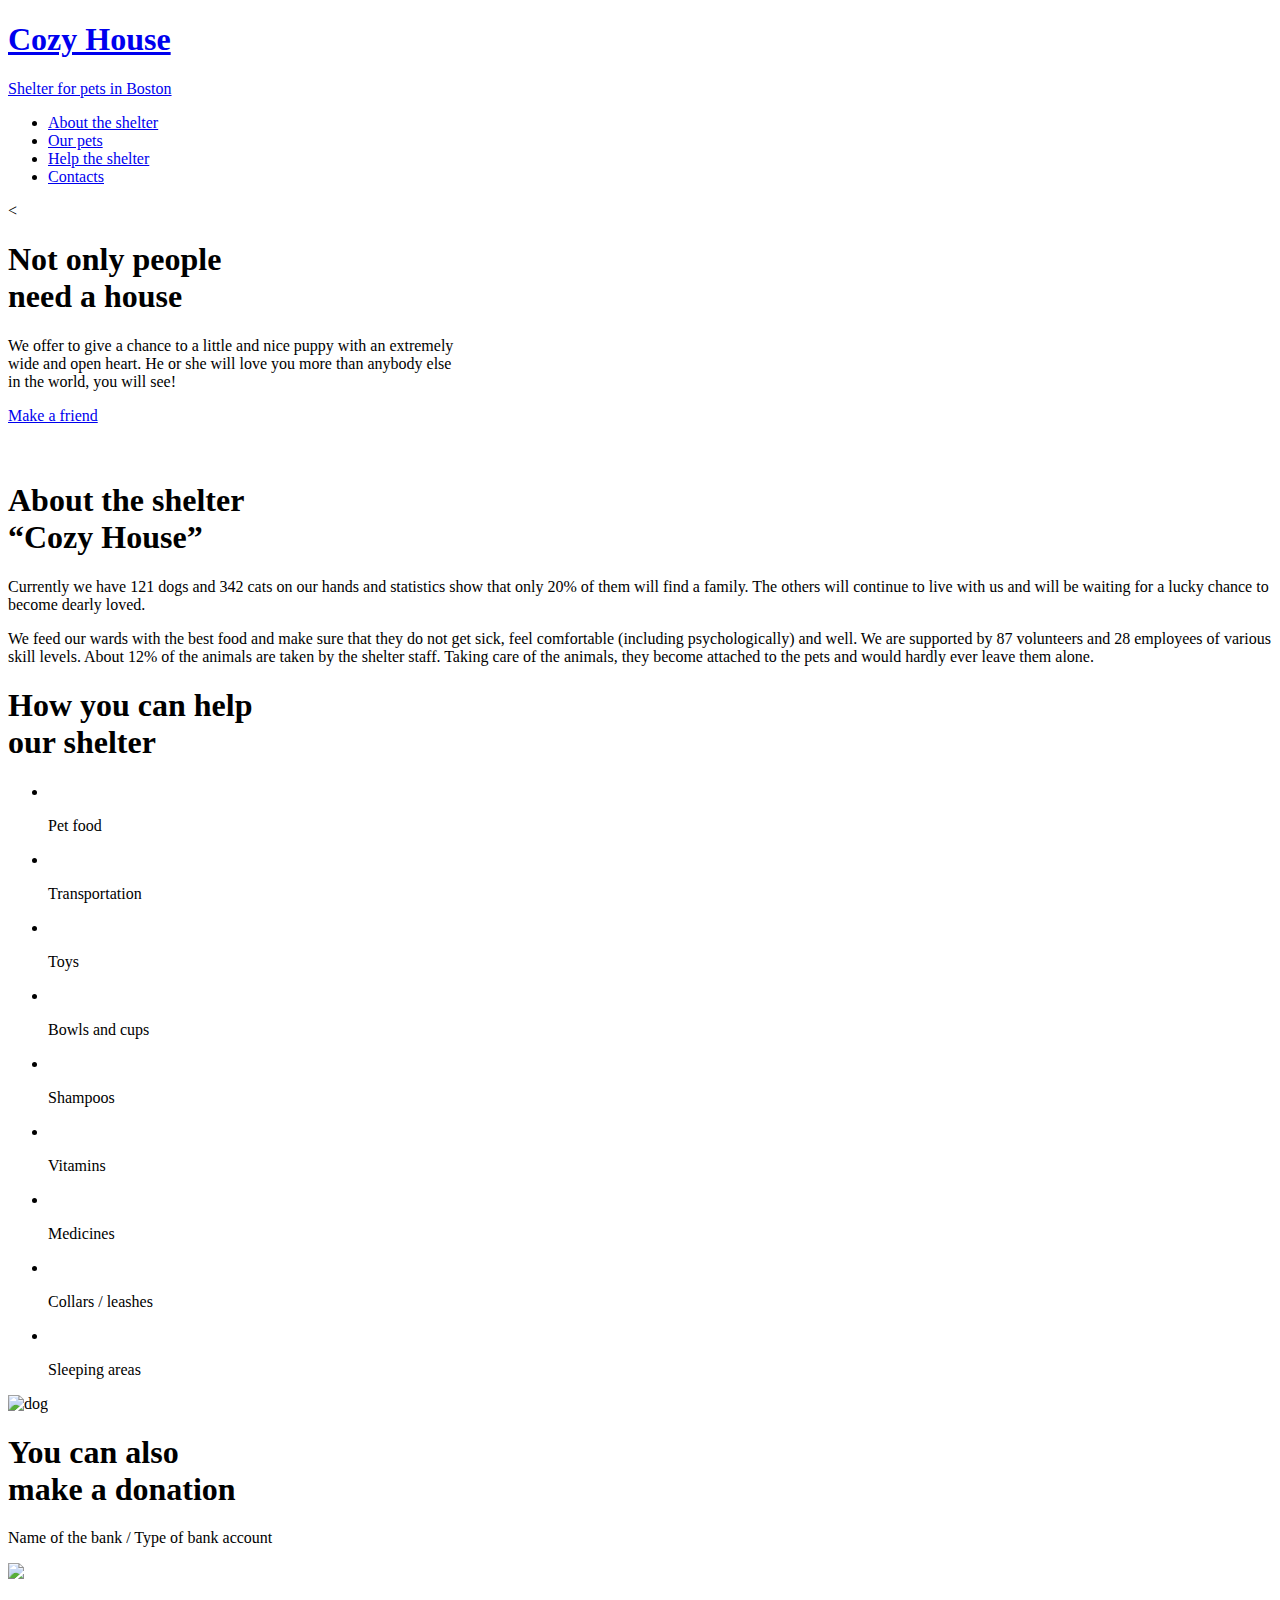
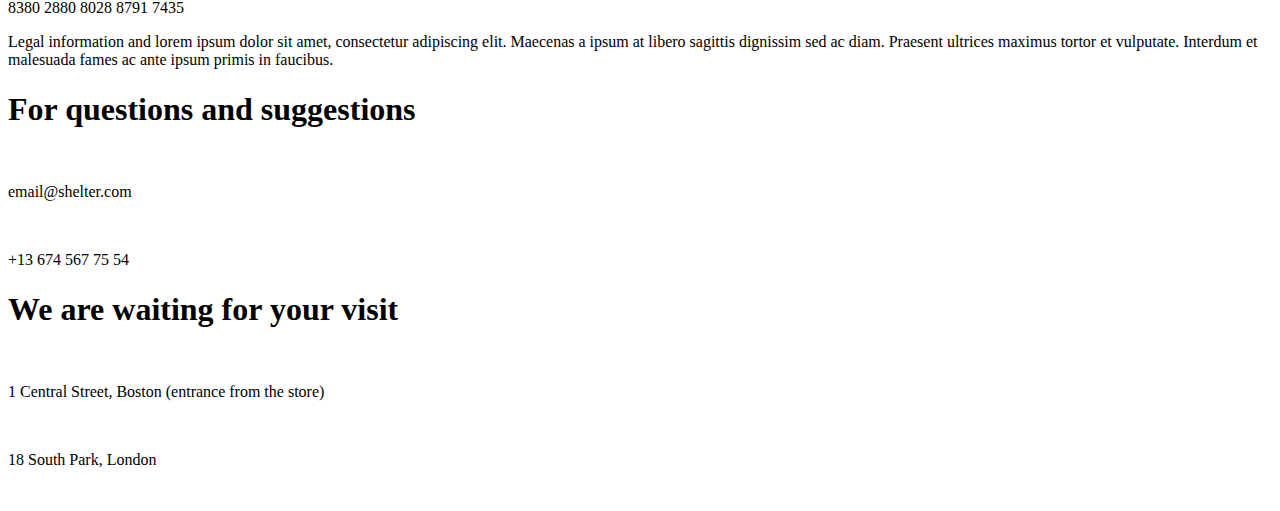
==== index.html @ 7be0b9b6 "Update index.html" ====
<!DOCTYPE html>
<html lang="en">

<head>
    <meta charset="UTF-8">
    <meta name="viewport" content="width=device-width, initial-scale=1.0">
    <title>Cozy House</title>
    <link rel="stylesheet" href="css/normalize.css">
    <link rel="stylesheet" href="css/style.css">
</head>

<body>
    <div class="wrapper">
        <section class="hero">
            <div class="container">
                <div class="hero__content">
                    <header class="header">
                        <a href="#" class="logo">
                            <h1 class="logo__item">Cozy House</h1>
                            <p class="logo__text">Shelter for pets in Boston</p>
                        </a>
                        <div class="header__nav">
                            <ul class="header__list">
                                <li class="header__option"><a href="#" class="header__link link">About the shelter</a>
                                </li>
                                <li class="header__option"><a href="#" class="header__link">Our pets</a></li>
                                <li class="header__option"><a href="#" class="header__link">Help the shelter</a></li>
                                <li class="header__option"><a href="#" class="header__link">Contacts</a></li>
                            </ul>
                        </div>
                        < </header>
                            <div class="hero__info">
                                <div class="hero__desc">
                                    <h1 class="title">Not only people <br>need a house</h1>
                                    <p class="desc__text">We offer to give a chance to a little and nice puppy with an
                                        extremely
                                        <br>
                                        wide and open heart. He or she will love you more than anybody else <br>in the
                                        world,
                                        you
                                        will
                                        see!
                                    </p>
                                    <div class="hero__btn">
                                        <a href="#" class="button">Make a friend</a>
                                    </div>
                                </div>
                                <div class="hero__img-wrap">
                                    <img src="img/start-screen-puppy.png" alt="" class="hero__img">
                                </div>
                            </div>

        </section>
        <section class="about">
            <div class="container">
                <div class="about__content">
                    <div class="about__img-wrap">
                        <img src="img/about-pets.png" alt="" class="about__img">
                    </div>
                    <div class="about__desc">
                        <h1 class="suptitle about__suptitle">About the shelter <br> “Cozy House”</h1>
                        <div class="about__info">
                            <p class="info__text">
                                Currently we have 121 dogs and 342 cats on our hands and statistics show that
                                only 20% of them will find a family. The others will continue to live with us
                                and will be waiting for a lucky chance to become dearly loved.
                            </p>
                            <p class="info__second-text">
                                We feed our wards with the best food and make sure that they do not get sick,
                                feel comfortable (including psychologically) and well. We are supported by 87
                                volunteers and 28 employees of various skill levels. About 12% of the animals
                                are taken by the shelter staff. Taking care of the animals, they become attached
                                to the pets and would hardly ever leave them alone.
                            </p>
                        </div>
                    </div>
                </div>
            </div>
        </section>
      <section class="help">
            <div class="container">
                <div class="help__content">
                    <h1 class="suptitle help__suptitle">How you can help <br> our shelter</h1>
                    <div class="help__nav">
                        <ul class="help__list">
                            
                            <li class="help__element a">
                                <div class="help__list-img-wrap">
                                    <img src="img/icon/Vector.svg" alt="" class="list__img">
                                </div>
                                <p class="help__list-name ">Pet food</p>
                            </li>
                            <li class="help__element b">
                                <div class="help__list-img-wrap">
                                    <img src="img/icon/transportation.svg" alt="" class="list__img">
                                </div>
                                <p class="help__list-name">Transportation</p>
                            </li>
                            <li class="help__element c">
                                <div class="help__list-img-wrap">
                                    <img src="img/icon/toys.svg" alt="" class="list__img">
                                </div>
                                <p class="help__list-name">Toys</p>
                            </li>
                            <li class="help__element d">
                                <div class="help__list-img-wrap">
                                    <img src="img/icon/bowls-and-cups.svg" alt="" class="list__img">
                                </div>
                                <p class="help__list-name">Bowls and cups</p>
                            </li>
                            <li class="help__element e">
                                <div class="help__list-img-wrap">
                                    <img src="img/icon/shampoos.svg" alt="" class="list__img">
                                </div>
                                <p class="help__list-name">Shampoos</p>
                            </li> 
                        </ul>
<ul class="second-line">
             <li class="help__element f">
                                <div class="help__list-img-wrap">
                                    <img src="img/icon/vitamins.svg" alt="" class="list__img">
                                </div>
                                <p class="help__list-name">Vitamins</p>
                            </li>
                            <li class="help__element g">
                                <div class="help__list-img-wrap">
                                    <img src="img/icon/medicines.svg" alt="" class="list__img">
                                </div>
                                <p class="help__list-name">Medicines</p>
                            </li>
                            <li class="help__element h">
                                <div class="help__list-img-wrap">
                                    <img src="img/icon/collars-or-leashes.svg" alt="" class="list__img">
                                </div>
                                <p class="help__list-name">Collars / leashes</p>
                            </li>
                            <li class="help__element i">
                                <div class="help__list-img-wrap">
                                    <img src="img/icon/sleeping-area.svg" alt="" class="list__img">
                                </div>
                                <p class="help__list-name j">Sleeping areas</p>
                            </li>                   
                            </ul>
                            
                       
                    </div>
                </div>
            </div>
        </section>
        <section class="donation">
           <div class="container">
            <div class="donation__content">
                <div class="donation__img-wrap">
                 <img src="img/donation-dog.png" alt="dog" class="donation__img">
                </div>
                <div class="donation__info">
                    <h1 class="suptitle donation__suptitle">You can also <br> make a donation</h1>
                    <div class="donation__desc">
                        <div class="donation__name"><p class="name">Name of the bank / Type of bank account</p></div>
                        <div class="donation__number">
                            <div class="number__img-wrap"><img src="img/credit-card.svg" class="card__img"></div>
                            <p class="number">8380 2880 8028 8791 7435</p>
                        </div>
                        <p class="donation__text">
                            Legal information and lorem ipsum dolor sit amet, consectetur adipiscing elit. Maecenas a ipsum at libero sagittis dignissim sed ac diam. Praesent ultrices maximus tortor et vulputate. Interdum et malesuada fames ac ante ipsum primis in faucibus.
                        </p>
                    </div>
                </div>
            </div>
           </div>
        </section>
        <section class="parting">
          <div class="container">
            <div class="parting__content">
                
                   <div class="parting__question">
                      <h1 class="subtitle">For questions and suggestions</h1>
                      <div class="parting__desc">
                        <div class="parting__option">
                            <div class="pin__img-wrap question"><img src="img/icon/mail.svg" alt="" class="pin__img"></div>
                            <p class="parting__name">email@shelter.com</p>
                        </div>
                        <div class="parting__option ">
                            <div class="pin__img-wrap question"><img src="img/icon/phone.svg" alt="" class="pin__img"></div>
                            <p class="parting__name">+13 674 567 75 54</p>
                        </div>
                     </div>
                   </div>
                   <div class="parting__visit">
                     <h1 class="subtitle">We are waiting for your visit</h1>
                     <div class="parting__desc">
                        <div class="parting__option">
                            <div class="pin__img-wrap visit"><img src="img/icon/pin.svg" alt="" class="pin__img"></div>
                            <p class="parting__name">1 Central Street, Boston (entrance from the store)</p>
                        </div>
                        <div class="parting__option ">
                            <div class="pin__img-wrap visit"><img src="img/icon/pin.svg" alt="" class="pin__img"></div>
                            <p class="parting__name">18 South Park, London </p>
                        </div>
                     </div>
                   </div>
                
                <div class="parting__img-wrap">
                    <img src="img/footer-puppy.png" alt="" class="parting__img">
                </div>
            </div>
          </div>
        </section>
    </div>
    </div>


    </div>

</body>

</html>
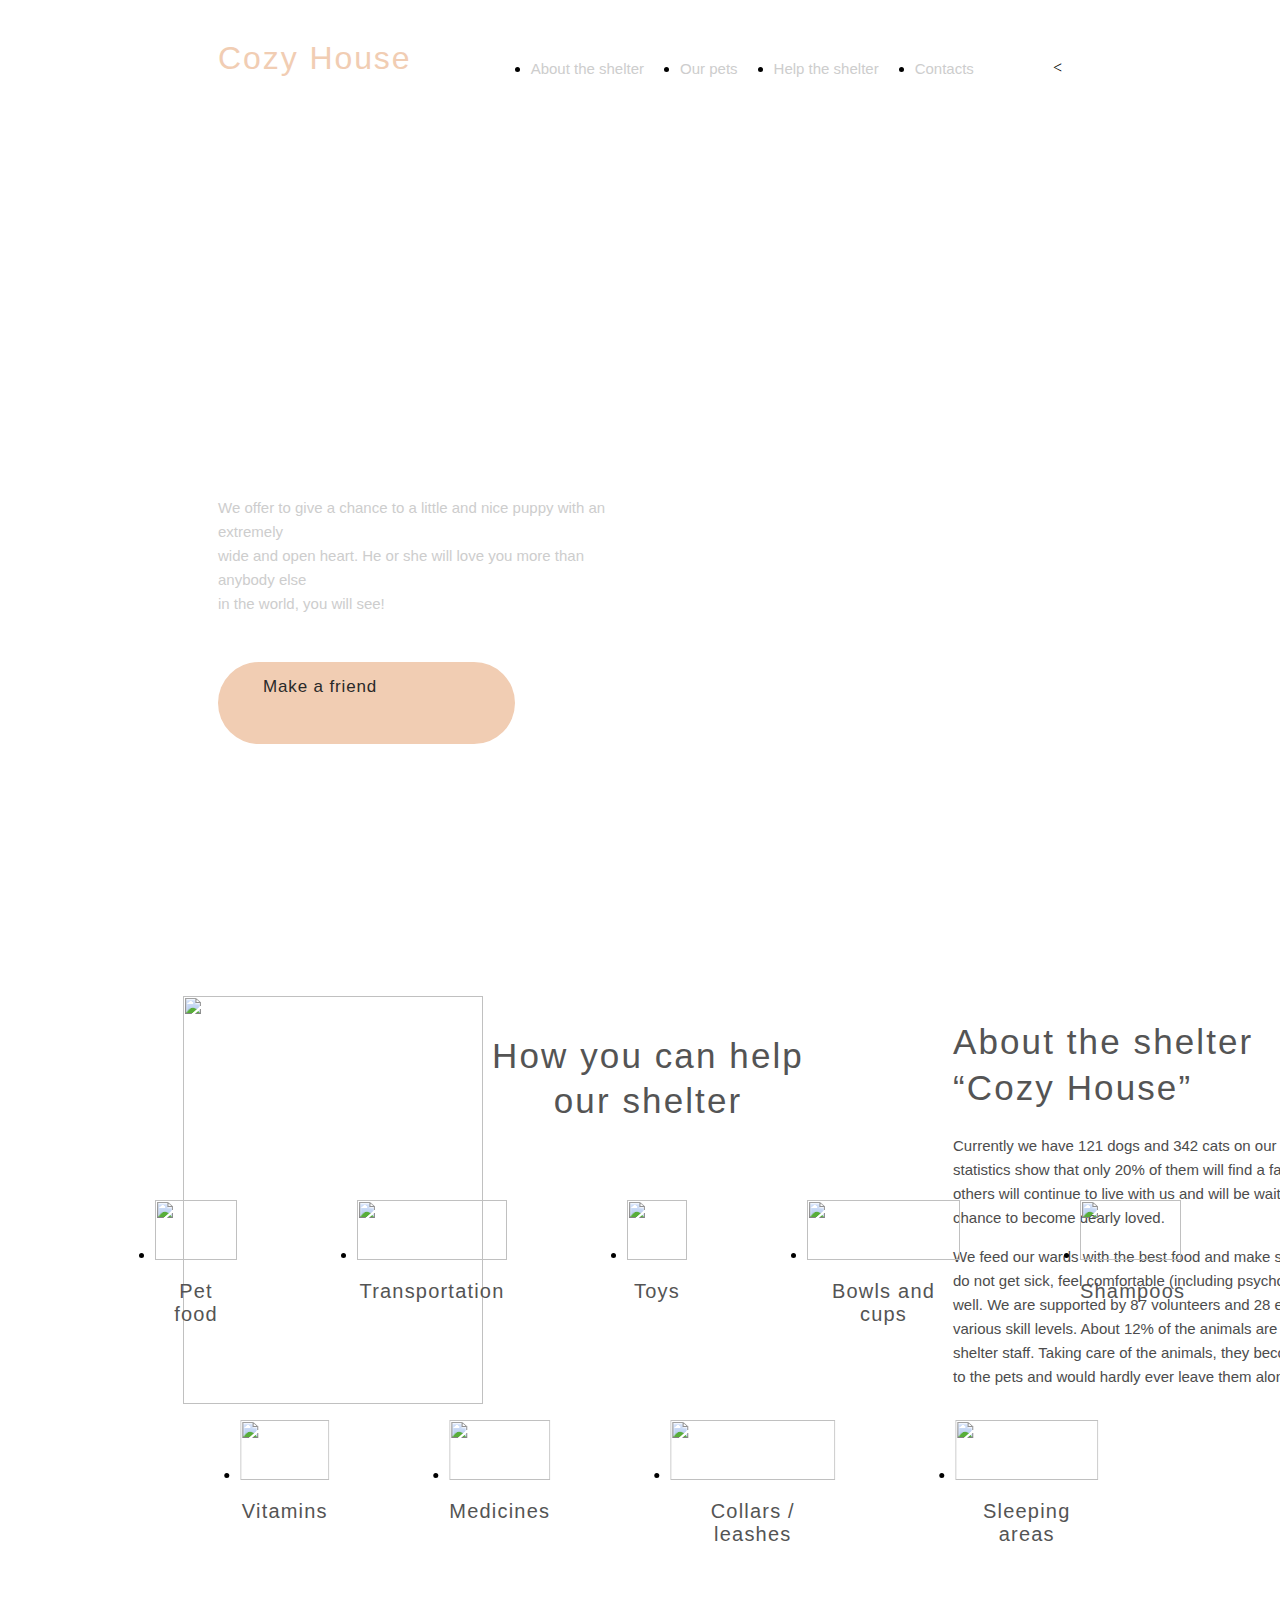
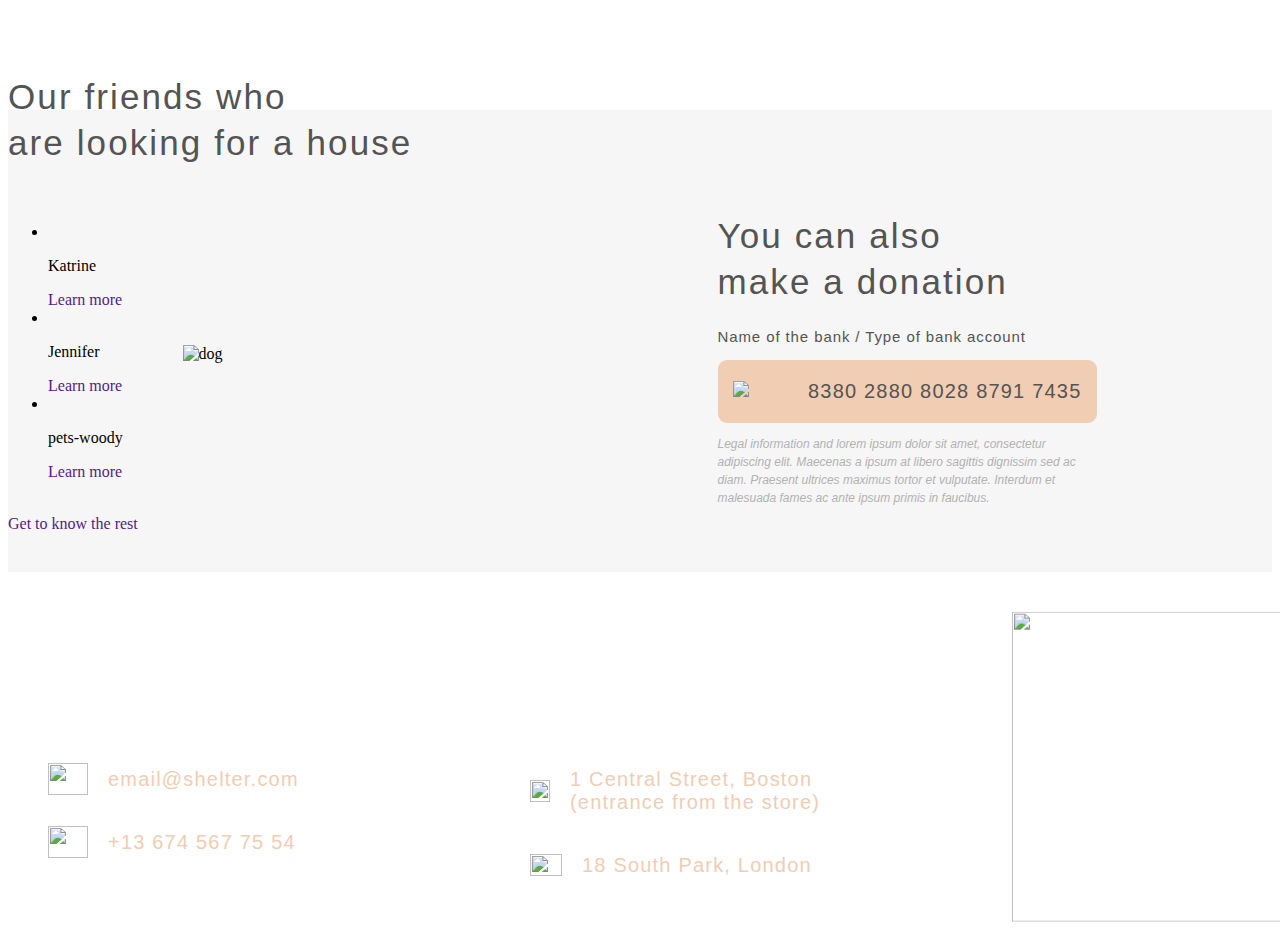
==== commit 214bcde9: "Update index.html" ====
--- a/index.html
+++ b/index.html
@@ -77,6 +77,47 @@
                 </div>
             </div>
         </section>
+                    <section class="friend">
+            <div class="container">
+                <div class="friend__content">
+                    <h1 class="suptitle friend__suptitle">Our friends who <br>
+                        are looking for a house</h1>
+                    
+                        <div class="friend__nav">
+                           <div class="friend__arrow-wrap "><img src="img/icon/left-arrow.svg" alt="" class="friend__arrow left"></div>
+                            <ul class="friend__list">
+                                <li class="friend__item"><div class="friend__option">
+                                    <div class="friend__img-wrap"><img src="img/pets-katrine.png" alt="" class="friend__animal"></div>
+                                    <div class="list__desc">
+                                        <p class="friend__name">Katrine</p>
+                                        <div class="friend__btn-more"><a href="" class="friend__more">Learn more</a></div>
+                                    </div>
+                                </div>
+                            </li>
+                                <li class="friend__item"><div class="friend__option">
+                                    <div class="friend__img-wrap"><img src="img/pets-jennifer.png" alt="" class="friend__animal"></div>
+                                    <div class="list__desc">
+                                        <p class="friend__name">Jennifer</p>
+                                        <div class="friend__btn-more"><a href="" class="friend__more">Learn more</a></div>
+                                    </div>
+                                </div>
+                            </li>
+                                <li class="friend__item"><div class="friend__option">
+                                    <div class="friend__img-wrap"><img src="img/pets-woody.png" alt="" class="friend__animal"></div>
+                                    <div class="list__desc">
+                                        <p class="friend__name">pets-woody</p>
+                                        <div class="friend__btn-more"><a href="" class="friend__more">Learn more</a></div>
+                                    </div>
+                                </div>
+                            </li>
+                            </ul>
+                           <div class="friend__arrow-wrap"><img src="img/icon/right-arrow.svg" alt="" class="friend__arrow right"></div>
+                        </div>
+                        <div class="friend__btn"><a href="" class="friend__button">Get to know the rest</a></div>
+                    </div>
+                </div>
+            </div>
+        </section>
       <section class="help">
             <div class="container">
                 <div class="help__content">
--- a/css/style.css
+++ b/css/style.css
@@ -0,0 +1,523 @@
+:root {
+    --color-light-xl: #fff;
+    --color-light-l: #f6f6f6;
+    --color-light-s: #fafafa;
+    --color-dark-s: #cdcdcd;
+    --color-dark-m: #b2b2b2;
+    --color-dark-l: #545454;
+    --color-dark-xl: #4c4c4c;
+    --color-dark-2xl: #444;
+    --color-dark-3xl: #292929;
+    --color-primary: #f1cdb3;
+    --color-primary-light: #fddcc4;
+    --start-screen-gradient-background: #211f20;
+    --footer-gradient-background: #211f20;
+}
+
+
+:root {
+    --font-family: "Georgia", sans-serif;
+    --second-family: "Arial", sans-serif;
+}
+
+
+
+
+
+
+
+
+
+.wrapper {
+    max-width: 100%;
+    background-image: url(../img/bg/start-screen-gradient-background.png);
+    background-size: cover;
+    background-repeat: no-repeat;
+    height: 908px;
+}
+
+
+
+
+a {
+    text-decoration: none;
+}
+
+
+
+.header {
+    display: flex;
+    width: 100%;
+    justify-content: space-between;
+    height: 60px;
+    align-items: center;
+    margin-bottom: 114px;
+    padding-top: 30px;
+
+}
+
+
+.logo__item {
+    font-weight: 400;
+    margin-bottom: 12px;
+    font-family: var(--font-family);
+    letter-spacing: 0.06em;
+    color: var(--color-primary);
+}
+
+.logo__text {
+    font-family: var(--second-family);
+    font-weight: 400;
+    font-size: 13px;
+    letter-spacing: 0.1em;
+    color: var(--color-light-xl);
+    text-align: center;
+}
+
+.header__list {
+    display: flex;
+    justify-content: space-between;
+    column-gap: 36px;
+
+}
+
+.header__option {
+    font-weight: 400;
+    font-size: 15px;
+    font-family: var(--second-family);
+}
+
+.header__link {
+    font-weight: 400;
+    font-size: 15px;
+    color: var(--color-dark-s);
+}
+
+.container {
+    margin: 0 auto;
+}
+
+
+.hero {
+    display: flex;
+    max-width: 1280px;
+}
+
+.hero__content {}
+
+.hero__desc {
+    width: 800px;
+    height: 322px;
+    margin-right: 44px;
+    margin-top: 78px;
+}
+
+.title {
+
+    font-weight: 400;
+    font-size: 44px;
+    line-height: 130%;
+    color: white;
+    margin-bottom: 62px;
+    font-family: var(--font-family);
+}
+
+.desc__text {
+
+    font-weight: 400;
+    font-size: 15px;
+    line-height: 160%;
+    color: var(--color-dark-s);
+    font-family: var(--second-family);
+}
+
+.hero__btn {
+    border-radius: 100px;
+    padding: 15px 45px;
+    width: 207px;
+    height: 52px;
+    background: var(--color-primary);
+    margin-top: 46px;
+}
+
+.button {
+
+    font-weight: 400;
+    font-size: 17px;
+    font-family: var(--font-family);
+    letter-spacing: 0.05em;
+    color: var(--color-dark-3xl);
+}
+
+.hero__img-wrap {
+    width: 100%;
+
+
+}
+
+.hero__container {
+    margin-left: 40px;
+    padding-right: 40px;
+}
+
+
+.hero {
+    width: 100%;
+    height: 100%;
+    margin: 0 auto;
+}
+
+
+.header__link:hover {
+    color: var(--color-light-s);
+    transition: 0.4s;
+    text-decoration: underline;
+}
+
+
+
+
+.about {
+    height: 555px;
+    width: 100%;
+
+    padding-bottom: 100px;
+    padding-top: 80px;
+}
+
+.container {}
+
+.about__content {
+    display: flex;
+    width: 1200px;
+    height: 408px;
+    justify-content: space-between;
+    padding-right: 175px;
+    padding-left: 175px;
+    margin: 0 auto;
+}
+
+.about__img-wrap {}
+
+.about__img {
+    height: 408px;
+    width: 300px;
+}
+
+.about__desc {
+    width: 430px;
+    height: 380px;
+}
+
+.suptitle {
+    font-family: var(--font-family);
+    font-weight: 400;
+    font-size: 35px;
+    line-height: 130%;
+    letter-spacing: 0.06em;
+    color: var(--color-dark-l);
+}
+
+.about__suptitle {}
+
+.about__info {}
+
+.info__text {
+    font-family: var(--second-family);
+    font-weight: 400;
+    font-size: 15px;
+    line-height: 160%;
+    color: var(--color-dark-xl);
+}
+
+.info__second-text {
+    font-family: var(--second-family);
+    font-weight: 400;
+    font-size: 15px;
+    line-height: 160%;
+    color: var(--color-dark-xl);
+}
+
+
+
+.hero__info {
+    display: flex;
+    justify-content: space-between;
+}
+
+
+
+.help {
+    min-width: 1280px;
+    height: 612px;
+    margin: 0 auto;
+    display: flex;
+    justify-content: center;
+    align-items: center;
+    padding-bottom: 94px;
+    padding-top: 88px;
+}
+
+.container {
+   
+}
+
+.help__content {
+    min-width: 1026px;
+    margin: 0 auto;
+    height: 100%;
+    padding-bottom: 130px;
+}
+
+.suptitle {}
+
+.help__suptitle {
+    text-align: center;
+    margin-bottom: 76px;
+}
+
+.help__nav {
+   width: 100%;
+height: 281px;
+
+}
+
+.help__list {
+    display: flex;
+    column-gap: 120px;
+    margin-bottom: 108px;
+}
+
+.help__element {
+    height: 112px;
+    width: 150px;
+text-align: center;
+
+}
+
+.help__list-img-wrap {
+    height: 60px;
+    width: 100%;
+   
+}
+
+.list__img {
+    height: 100%;
+    width: 100%;
+}
+
+.help__list-name {
+    font-family: var(--font-family);
+font-weight: 400;
+font-size: 20px;
+
+letter-spacing: 0.06em;
+text-align: center;
+color: var(--color-dark-l);
+}
+
+
+
+.second-line {
+    display: flex;
+    column-gap: 120px;
+    position: relative;
+    transform: translateX(8%);
+}
+.a {
+    width: 82px;
+}
+
+
+.b {
+    width: 150px;
+
+}
+
+.c {
+    width: 60px;
+}
+
+
+.d {
+    width: 153px;
+}
+
+
+.e {
+    width: 101px;
+}
+
+.f {
+    width: 89px;
+}
+
+.g {
+    width: 101px;
+}
+
+.h {
+    width: 165px;
+}
+
+.i {
+    width: 143px;
+}
+
+
+.donation {
+    background: var(--color-light-l);
+height: 462px;
+}
+.container {
+    margin: 0 auto;
+}
+.donation__content {
+   width: 915px;
+   margin: 0 auto;
+   display: flex;
+   justify-content: space-between;
+   align-items: center;
+   padding-top: 80px;
+}
+.donation__img-wrap {
+    width: 505px;
+height: 100%;
+margin-right: 30px;
+}
+.donation__img {
+   width: 100%;
+   height: 100%;
+   width: 505px;
+
+}
+.donation__info {
+    width: 380px;
+height:100%;
+}
+.suptitle {
+}
+.donation__suptitle {
+}
+.donation__desc {
+}
+.donation__name {
+}
+.name {
+    font-family: var(--font-family);
+font-weight: 400;
+font-size: 15px;
+
+letter-spacing: 0.06em;
+color: var(--color-dark-l);
+}
+.donation__number {
+    display: flex;
+    background: var(--color-primary);
+    border-radius: 9px;
+padding: 10px 15px;
+width: 349px;
+height: 43px;
+justify-content: space-between;
+align-items: center;
+}
+.number__img-wrap {
+}
+.card__img {
+}
+.number {
+    font-family: var(--font-family);
+font-weight: 400;
+font-size: 20px;
+text-align: center;
+letter-spacing: 0.06em;
+color: var(--color-dark-l);
+}
+.donation__text {
+    font-family: var(--second-family);
+font-style: italic;
+font-weight: 400;
+font-size: 12px;
+line-height: 150%;
+color: var(--color-dark-m);
+}
+
+
+
+
+.parting {
+    background-image: url(../img/bg/start-screen-gradient-background.png);
+    background-repeat: no-repeat;
+    background-size: cover;
+    width: 100%;
+    height: 350px;
+    padding-left: 40px;
+    padding-right: 40px;
+}
+.container {
+}
+.parting__content {
+    display: flex;
+    justify-content: space-between;
+    align-items: center;
+}
+
+
+.parting__question {
+    width: 302px;
+height: 234px;
+}
+.subtitle {
+    font-family: var(--font-family);
+font-weight: 400;
+font-size: 35px;
+line-height: 130%;
+letter-spacing: 0.06em;
+color: var(--color-light-xl);
+}
+.parting__desc {
+}
+.parting__option {
+    display: flex;
+    align-items: center;
+    column-gap: 20px;
+    
+}
+.visit {
+    height: 22px;
+    width: 32px;
+}
+
+.question {
+    width: 40px;
+    height: 32px;
+}
+.pin__img {
+    height: 100%;
+    width: 100%;
+}
+.parting__name {
+    font-family: var(--font-family);
+font-weight: 400;
+font-size: 20px;
+line-height: 115%;
+letter-spacing: 0.06em;
+color: var(--color-primary);
+}
+.parting__visit {
+    width: 302px;
+height: 234px;
+}
+.parting__img-wrap {
+    display: flex;
+    align-items: end;
+    width: 300px;
+height: 310px;
+position: relative;
+transform: translateY(12.8%);
+}
+.parting__img {
+    height: 100%;
+    width: 100%;
+}
+
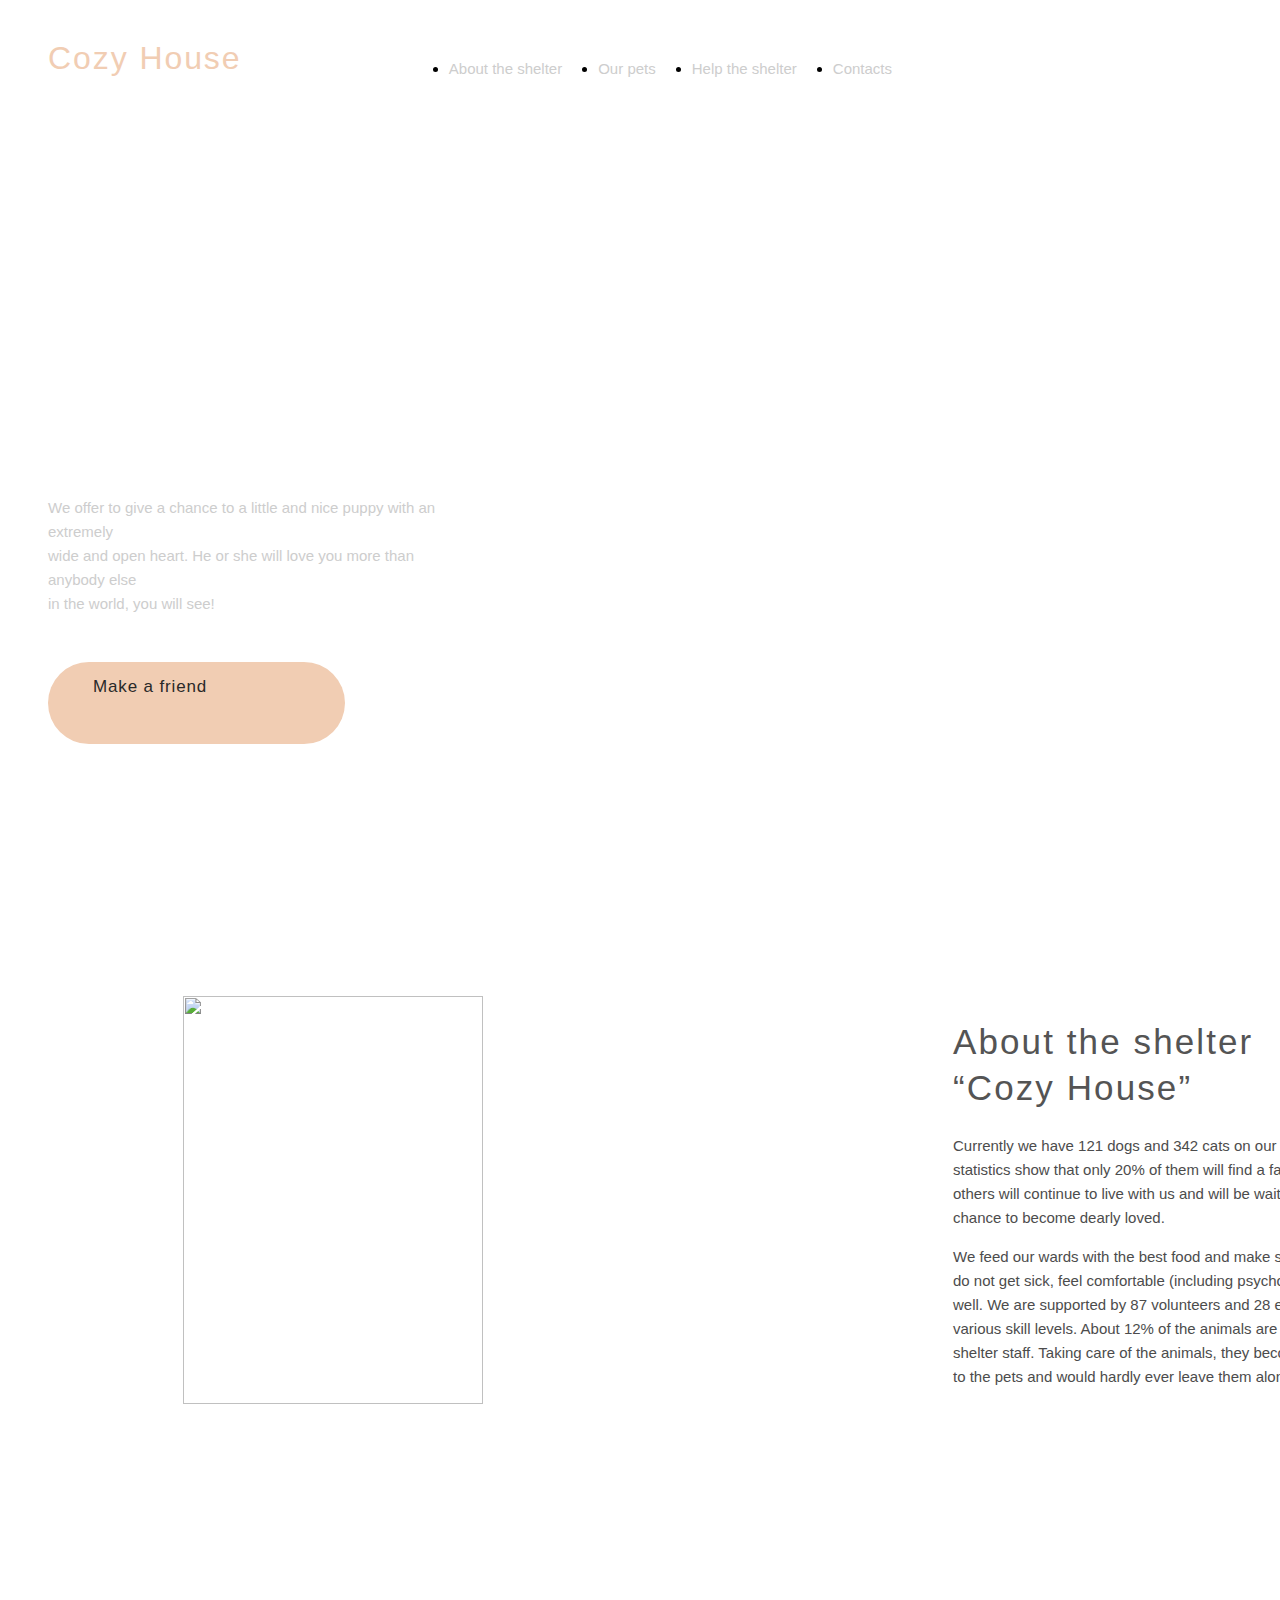
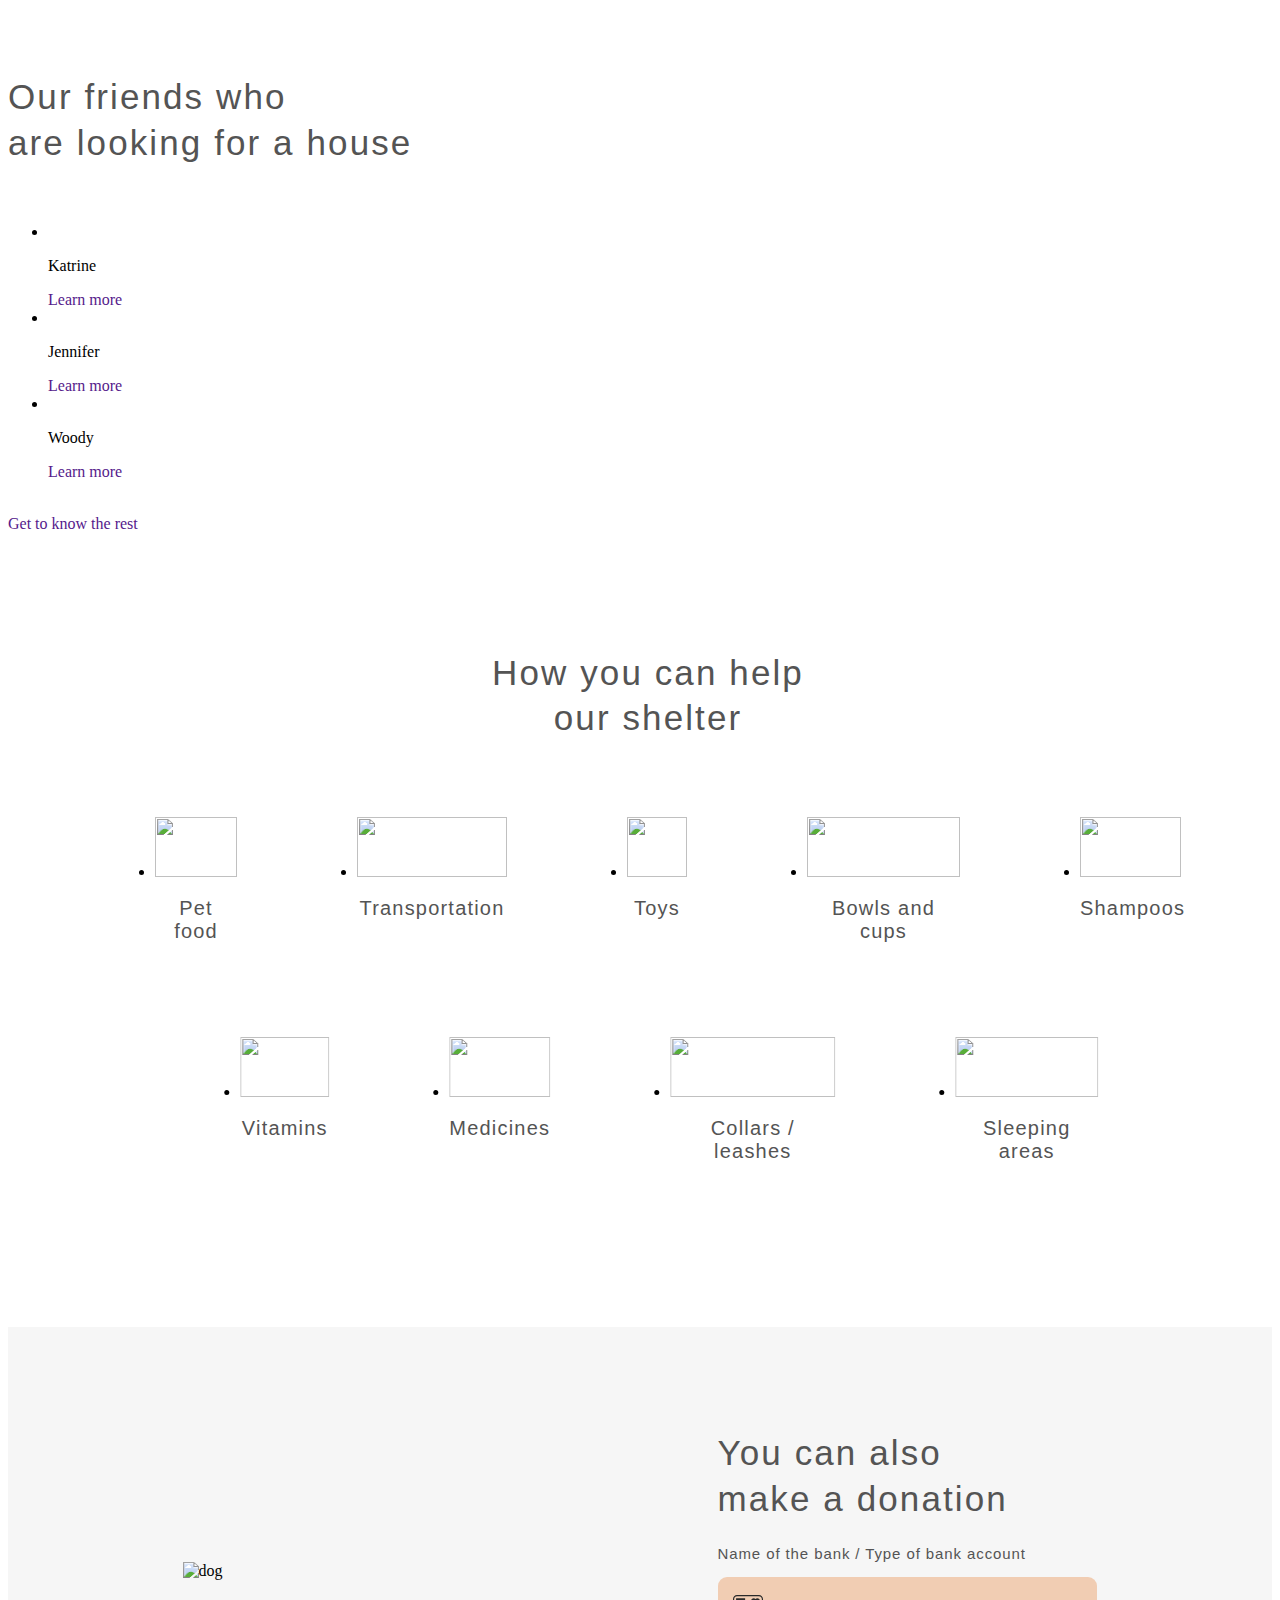
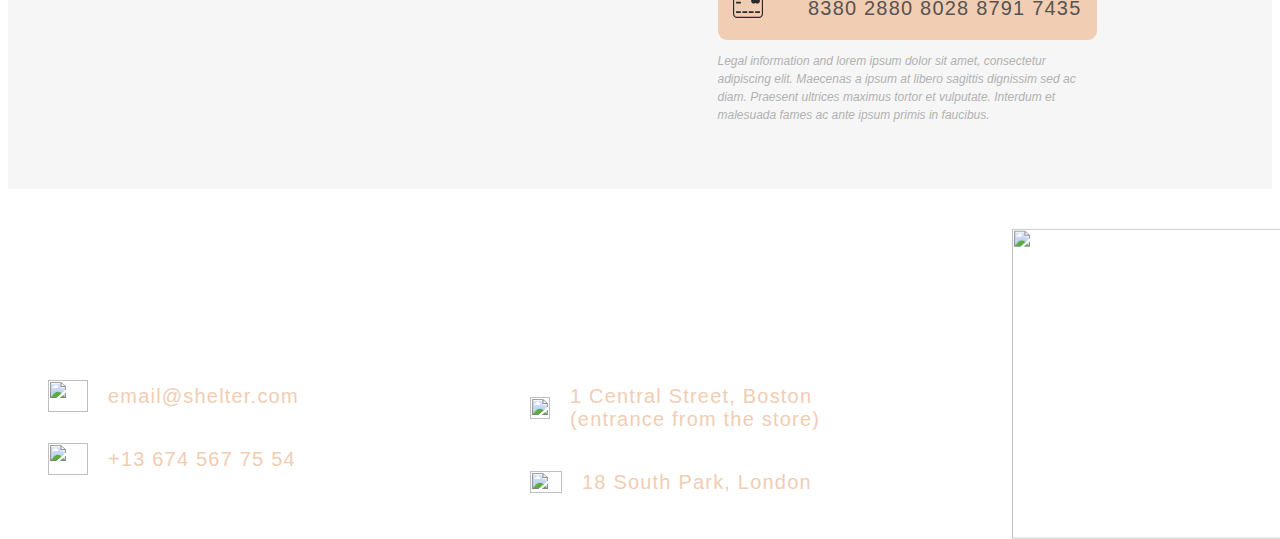
==== commit ac2cb5de: "Update index.html" ====
--- a/index.html
+++ b/index.html
@@ -12,7 +12,7 @@
 <body>
     <div class="wrapper">
         <section class="hero">
-            <div class="container">
+            <div class="hero__container">
                 <div class="hero__content">
                     <header class="header">
                         <a href="#" class="logo">
@@ -21,6 +21,7 @@
                         </a>
                         <div class="header__nav">
                             <ul class="header__list">
+                            
                                 <li class="header__option"><a href="#" class="header__link link">About the shelter</a>
                                 </li>
                                 <li class="header__option"><a href="#" class="header__link">Our pets</a></li>
@@ -28,7 +29,7 @@
                                 <li class="header__option"><a href="#" class="header__link">Contacts</a></li>
                             </ul>
                         </div>
-                        < </header>
+                         </header>
                             <div class="hero__info">
                                 <div class="hero__desc">
                                     <h1 class="title">Not only people <br>need a house</h1>
@@ -77,7 +78,7 @@
                 </div>
             </div>
         </section>
-                    <section class="friend">
+        <section class="friend">
             <div class="container">
                 <div class="friend__content">
                     <h1 class="suptitle friend__suptitle">Our friends who <br>
@@ -105,7 +106,7 @@
                                 <li class="friend__item"><div class="friend__option">
                                     <div class="friend__img-wrap"><img src="img/pets-woody.png" alt="" class="friend__animal"></div>
                                     <div class="list__desc">
-                                        <p class="friend__name">pets-woody</p>
+                                        <p class="friend__name">Woody</p>
                                         <div class="friend__btn-more"><a href="" class="friend__more">Learn more</a></div>
                                     </div>
                                 </div>
@@ -116,9 +117,9 @@
                         <div class="friend__btn"><a href="" class="friend__button">Get to know the rest</a></div>
                     </div>
                 </div>
-            </div>
-        </section>
-      <section class="help">
+            
+        </section>
+        <section class="help">
             <div class="container">
                 <div class="help__content">
                     <h1 class="suptitle help__suptitle">How you can help <br> our shelter</h1>
@@ -199,7 +200,7 @@
                     <div class="donation__desc">
                         <div class="donation__name"><p class="name">Name of the bank / Type of bank account</p></div>
                         <div class="donation__number">
-                            <div class="number__img-wrap"><img src="img/credit-card.svg" class="card__img"></div>
+                            <div class="number__img-wrap"><img src="img/icon/credit-card.svg" class="card__img"></div>
                             <p class="number">8380 2880 8028 8791 7435</p>
                         </div>
                         <p class="donation__text">
@@ -247,12 +248,7 @@
             </div>
           </div>
         </section>
-    </div>
-    </div>
-
-
-    </div>
-
+       </div>
 </body>
 
 </html>
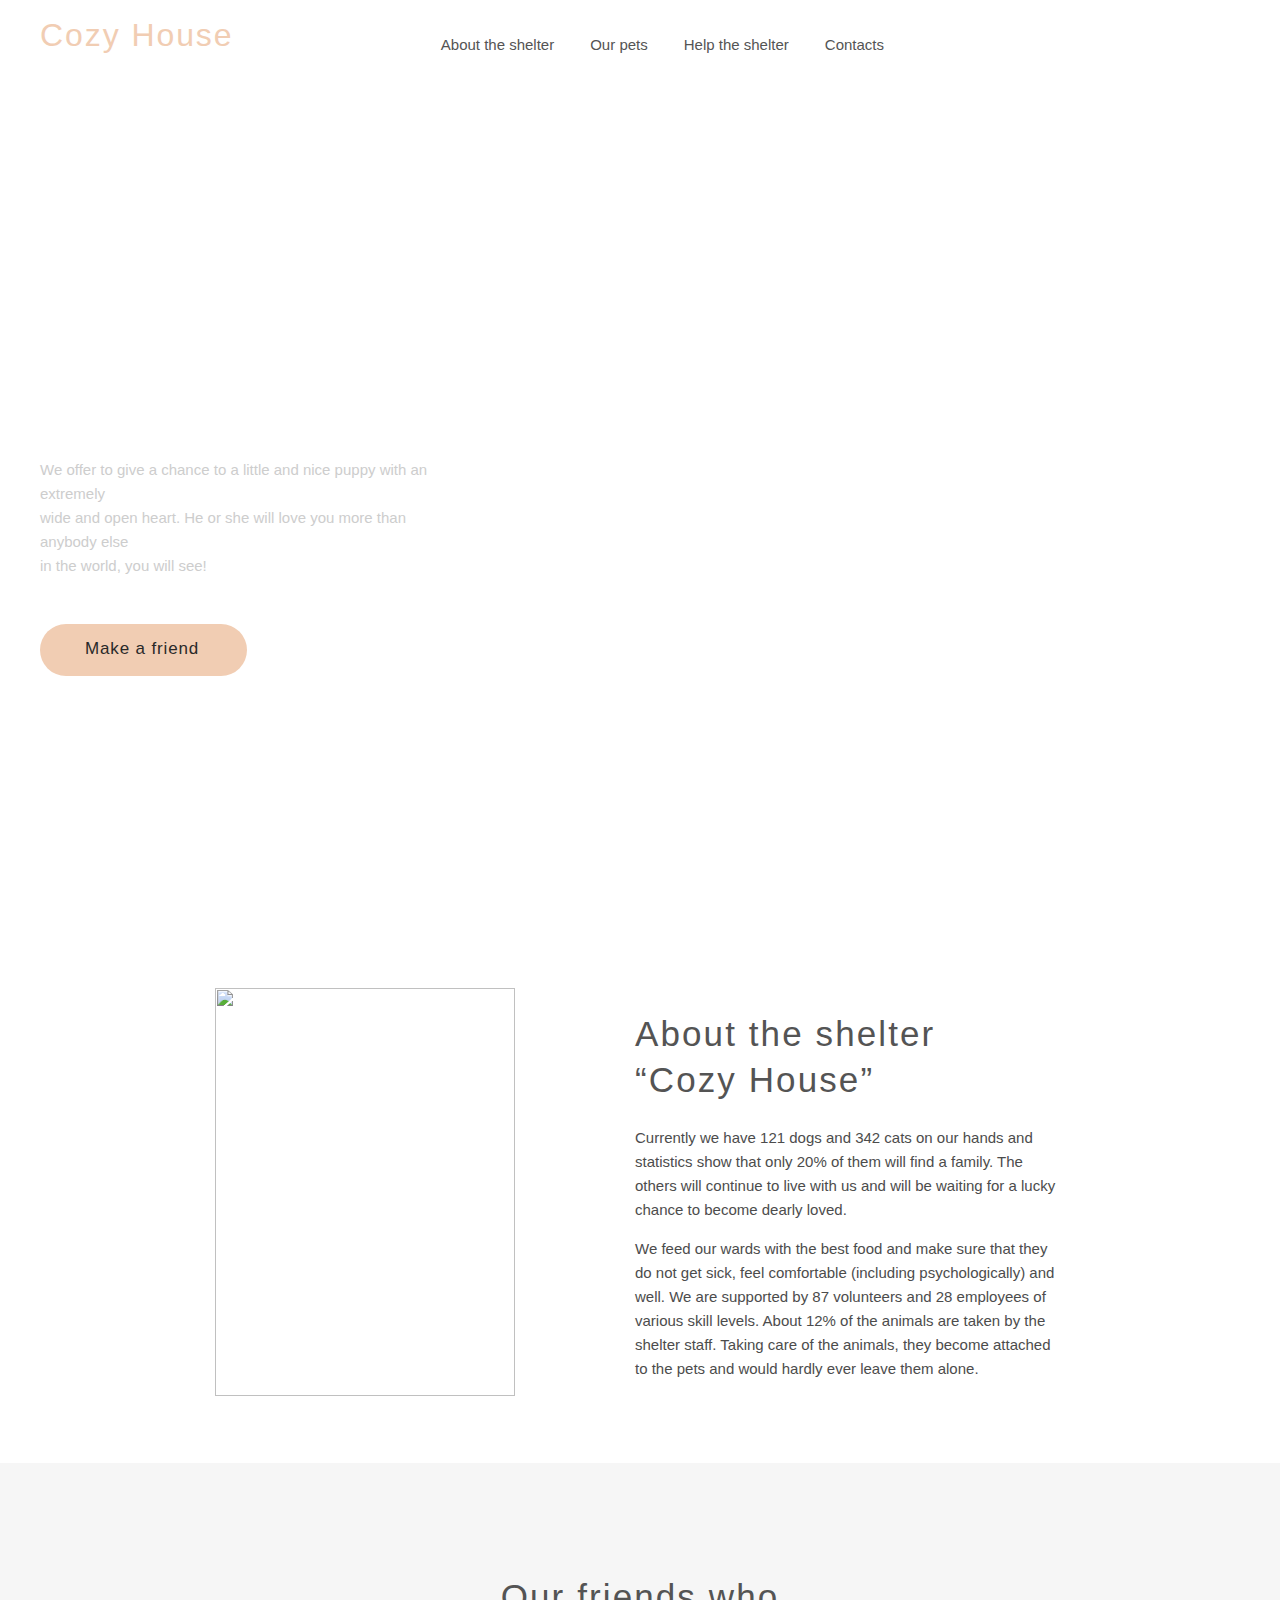
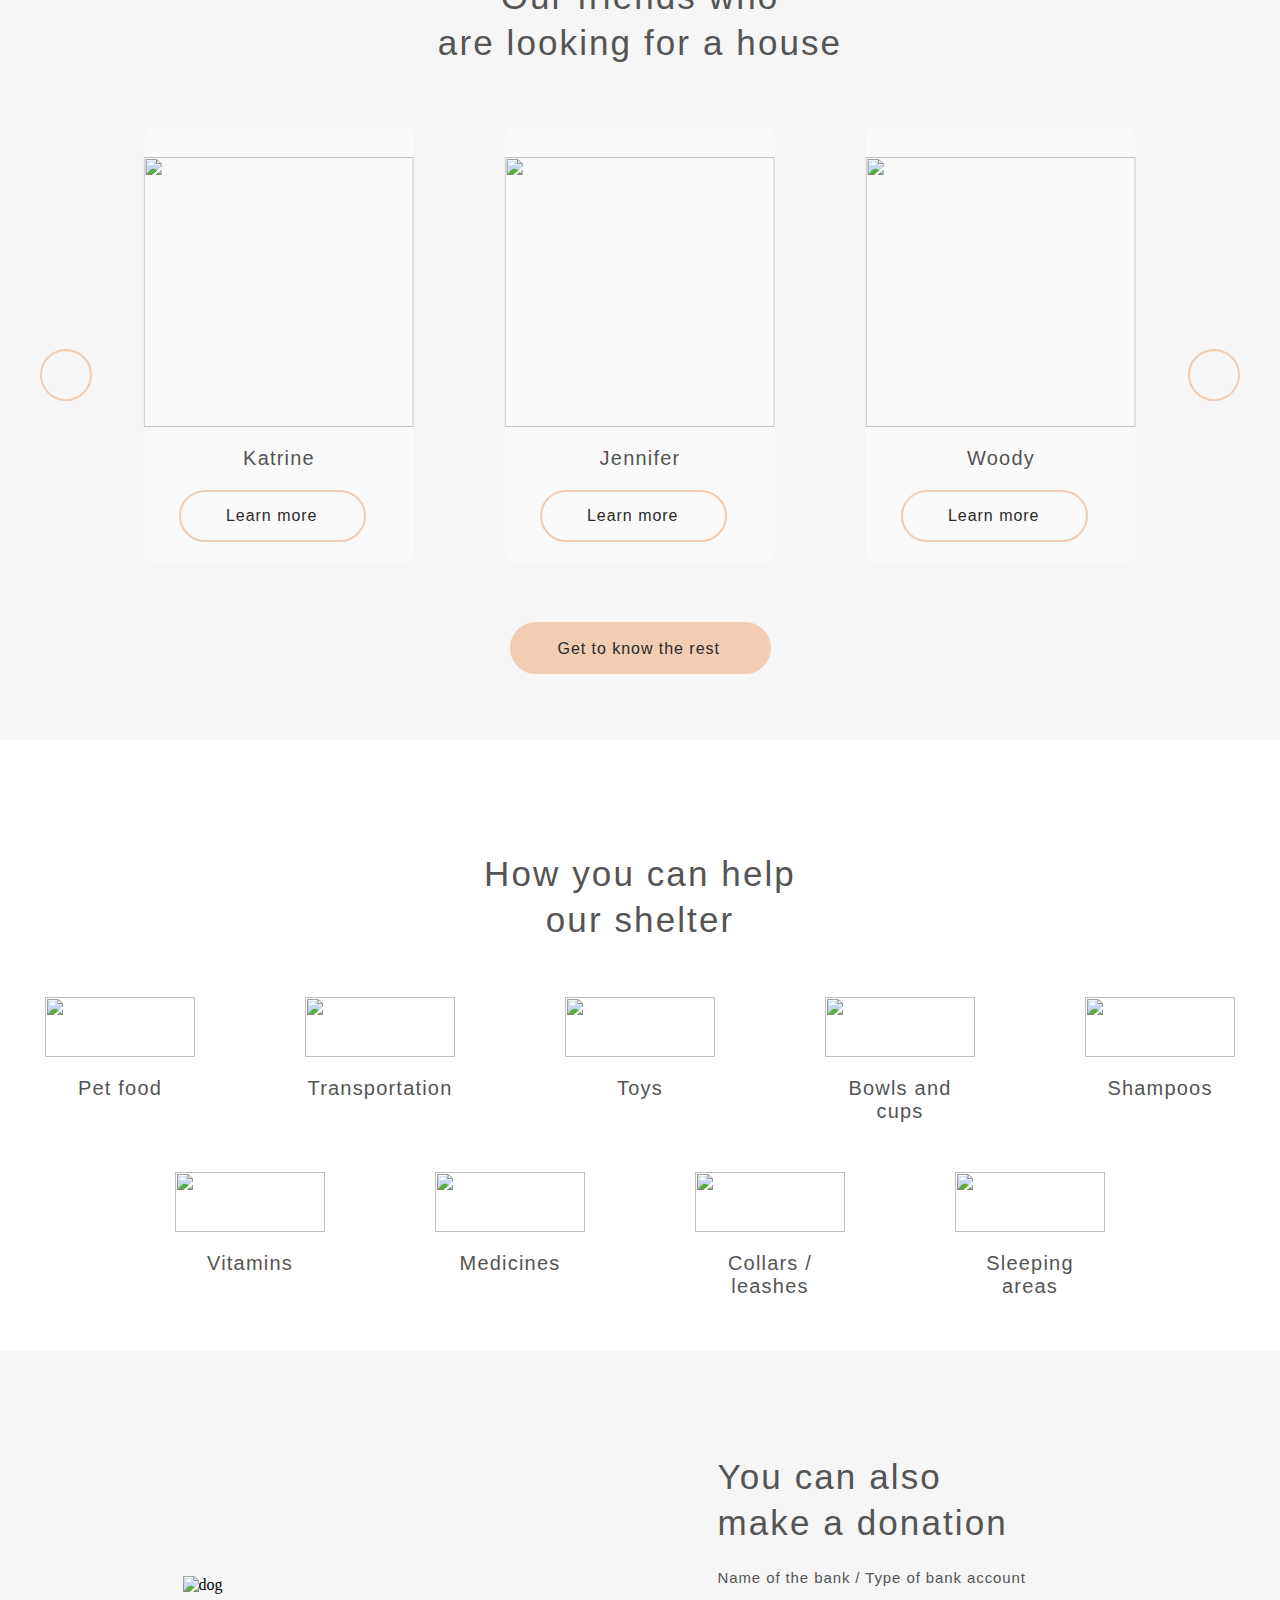
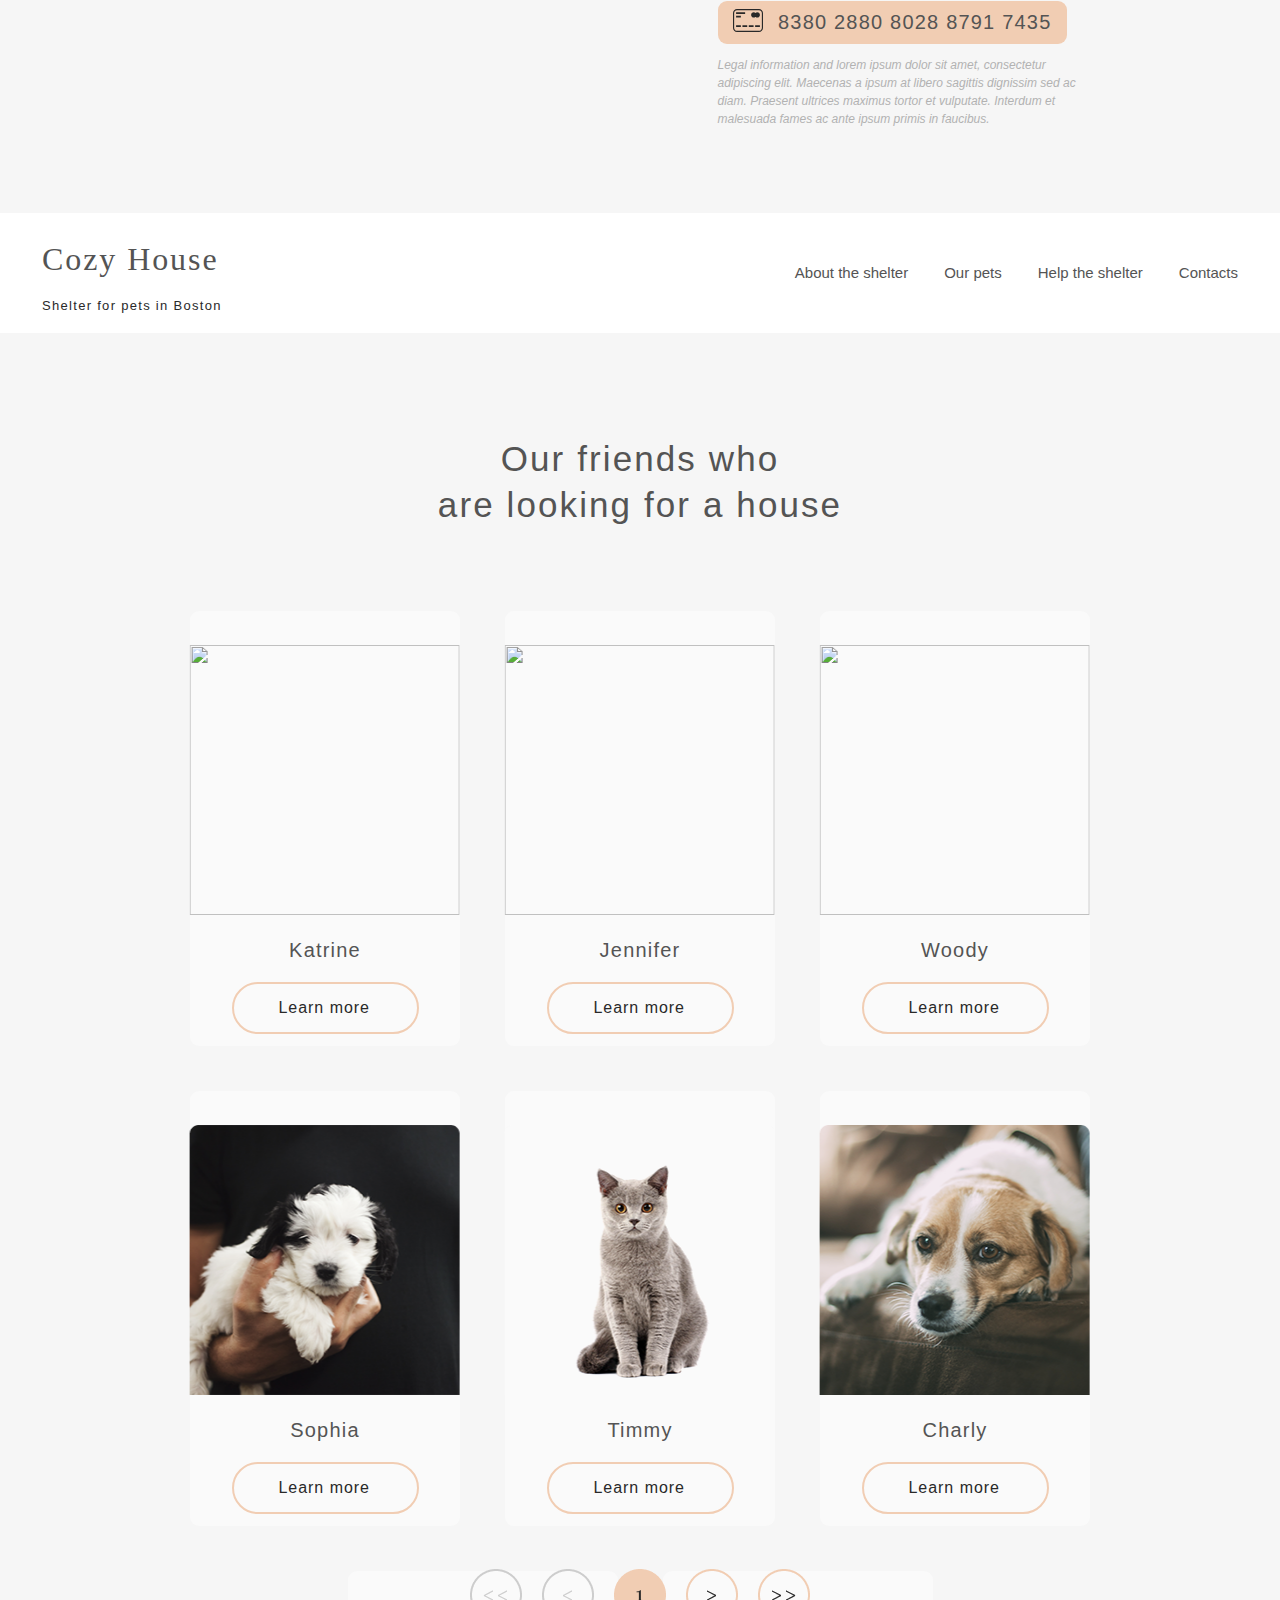
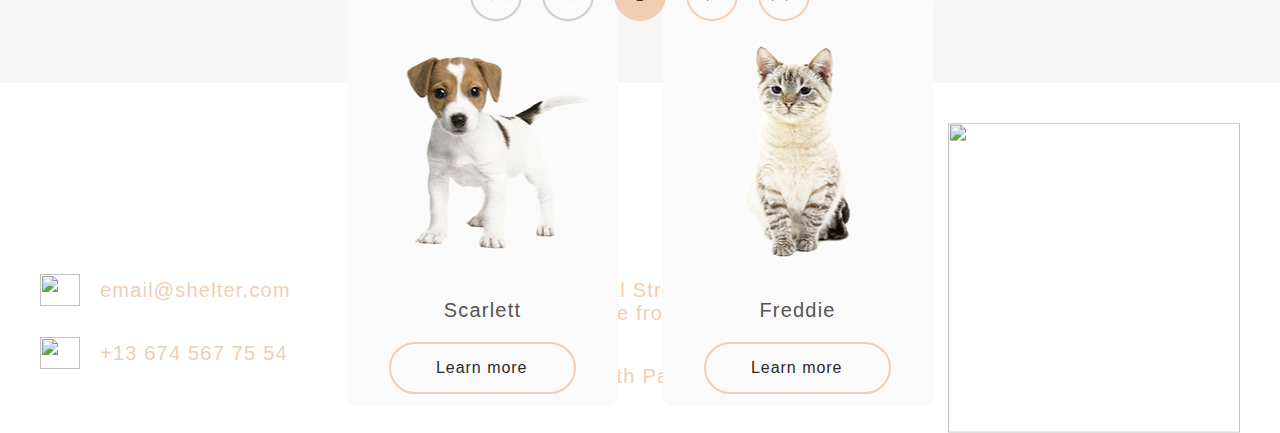
==== commit f5346c90: "Add files via upload" ====
--- a/index.html
+++ b/index.html
@@ -7,6 +7,15 @@
     <title>Cozy House</title>
     <link rel="stylesheet" href="css/normalize.css">
     <link rel="stylesheet" href="css/style.css">
+    <link rel="apple-touch-icon" sizes="60x60" href="assets/icons/favicon/apple-icon-60x60.png">
+    <link rel="apple-touch-icon" sizes="57x57" href="assets/icons/favicon/apple-icon-57x57.png">
+    <link rel="apple-touch-icon" sizes="72x72" href="assets/icons/favicon/apple-icon-72x72.png">
+    <link rel="apple-touch-icon" sizes="76x76" href="assets/icons/favicon/apple-icon-76x76.png">
+    <link rel="apple-touch-icon" sizes="114x114" href="assets/icons/favicon/apple-icon-114x114.png">
+    <link rel="apple-touch-icon" sizes="120x120" href="assets/icons/favicon/apple-icon-120x120.png">
+    <link rel="apple-touch-icon" sizes="144x144" href="assets/icons/favicon/apple-icon-144x144.png">
+    <link rel="apple-touch-icon" sizes="152x152" href="assets/icons/favicon/apple-icon-152x152.png">
+    <link rel="apple-touch-icon" sizes="180x180" href="assets/icons/favicon/apple-icon-180x180.png">
 </head>
 
 <body>
@@ -126,57 +135,57 @@
                     <div class="help__nav">
                         <ul class="help__list">
                             
-                            <li class="help__element a">
+                            <li class="help__element ">
                                 <div class="help__list-img-wrap">
                                     <img src="img/icon/Vector.svg" alt="" class="list__img">
                                 </div>
                                 <p class="help__list-name ">Pet food</p>
                             </li>
-                            <li class="help__element b">
+                            <li class="help__element ">
                                 <div class="help__list-img-wrap">
                                     <img src="img/icon/transportation.svg" alt="" class="list__img">
                                 </div>
                                 <p class="help__list-name">Transportation</p>
                             </li>
-                            <li class="help__element c">
+                            <li class="help__element ">
                                 <div class="help__list-img-wrap">
                                     <img src="img/icon/toys.svg" alt="" class="list__img">
                                 </div>
                                 <p class="help__list-name">Toys</p>
                             </li>
-                            <li class="help__element d">
+                            <li class="help__element ">
                                 <div class="help__list-img-wrap">
                                     <img src="img/icon/bowls-and-cups.svg" alt="" class="list__img">
                                 </div>
                                 <p class="help__list-name">Bowls and cups</p>
                             </li>
-                            <li class="help__element e">
+                            <li class="help__element ">
                                 <div class="help__list-img-wrap">
                                     <img src="img/icon/shampoos.svg" alt="" class="list__img">
                                 </div>
                                 <p class="help__list-name">Shampoos</p>
                             </li> 
-                        </ul>
-<ul class="second-line">
+                        
+
              <li class="help__element f">
                                 <div class="help__list-img-wrap">
                                     <img src="img/icon/vitamins.svg" alt="" class="list__img">
                                 </div>
                                 <p class="help__list-name">Vitamins</p>
                             </li>
-                            <li class="help__element g">
+                            <li class="help__element ">
                                 <div class="help__list-img-wrap">
                                     <img src="img/icon/medicines.svg" alt="" class="list__img">
                                 </div>
                                 <p class="help__list-name">Medicines</p>
                             </li>
-                            <li class="help__element h">
+                            <li class="help__element ">
                                 <div class="help__list-img-wrap">
                                     <img src="img/icon/collars-or-leashes.svg" alt="" class="list__img">
                                 </div>
                                 <p class="help__list-name">Collars / leashes</p>
                             </li>
-                            <li class="help__element i">
+                            <li class="help__element">
                                 <div class="help__list-img-wrap">
                                     <img src="img/icon/sleeping-area.svg" alt="" class="list__img">
                                 </div>
@@ -210,6 +219,118 @@
                 </div>
             </div>
            </div>
+        </section>
+        <section class="pets">
+            <div class="container">
+                <header class="pets__header">
+                <a href="#" class="pets__logo">
+                    <h1 class="pets__logo-item">Cozy House</h1>
+                    <p class="pets__logo-text">Shelter for pets in Boston</p>
+                </a>
+                <div class="header__pets-nav">
+                    <ul class="header__pets-list">
+                    
+                        <li class="header__option"><a href="#" class="pets__header-link">About the shelter</a>
+                        </li>
+                        <li class="header__option"><a href="#" class="pets__header-link">Our pets</a></li>
+                        <li class="header__option"><a href="#" class="pets__header-link">Help the shelter</a></li>
+                        <li class="header__option"><a href="#" class="pets__header-link">Contacts</a></li>
+                    </ul>
+                </div>
+                 </header>  
+                 <div class="pets__content">
+                    <h1 class="suptitle pets__suptitle">Our friends who <br>
+                        are looking for a house</h1>
+                        <nav class="pets__nav">
+                            <ul class="pets__list">
+                                <li class="pets__item"><div class="pets__option">
+                                    <div class="pets__img-wrap"><img src="img/pets-katrine.png" alt="" class="pets__animal"></div>
+                                    <div class="list__desc">
+                                        <p class="pets__name">Katrine</p>
+                                        <div class="pets__btn-more"><a href="" class="pets__more">Learn more</a></div>
+                                    </div>
+                                </div>
+                            </li>
+                                <li class="pets__item"><div class="pets__option">
+                                    <div class="pets__img-wrap"><img src="img/pets-jennifer.png" alt="" class="pets__animal"></div>
+                                    <div class="list__desc">
+                                        <p class="pets__name">Jennifer</p>
+                                        <div class="pets__btn-more"><a href="" class="pets__more">Learn more</a></div>
+                                    </div>
+                                </div>
+                            </li>
+                                <li class="pets__item"><div class="pets__option">
+                                    <div class="pets__img-wrap"><img src="img/pets-woody.png" alt="" class="pets__animal"></div>
+                                    <div class="list__desc">
+                                        <p class="pets__name">Woody</p>
+                                        <div class="pets__btn-more"><a href="" class="pets__more">Learn more</a></div>
+                                    </div>
+                                </div>
+                            </li>
+                                <li class="pets__item"><div class="pets__option">
+                                    <div class="pets__img-wrap"><img src="img/sophia.png" alt="" class="pets__animal"></div>
+                                    <div class="list__desc">
+                                        <p class="pets__name">Sophia</p>
+                                        <div class="pets__btn-more"><a href="" class="pets__more">Learn more</a></div>
+                                    </div>
+                                </div>
+                            </li>
+                                <li class="pets__item"><div class="pets__option">
+                                    <div class="pets__img-wrap"><img src="img/pets-timmy.png" alt="" class="pets__animal"></div>
+                                    <div class="list__desc">
+                                        <p class="pets__name">Timmy</p>
+                                        <div class="pets__btn-more"><a href="" class="pets__more">Learn more</a></div>
+                                    </div>
+                                </div>
+                            </li>
+                                <li class="pets__item"><div class="pets__option">
+                                    <div class="pets__img-wrap"><img src="img/pets-charly.png" alt="" class="pets__animal"></div>
+                                    <div class="list__desc">
+                                        <p class="pets__name">Charly</p>
+                                        <div class="pets__btn-more"><a href="" class="pets__more">Learn more</a></div>
+                                    </div>
+                                </div>
+                            </li>
+                                <li class="pets__item"><div class="pets__option">
+                                    <div class="pets__img-wrap"><img src="img/pets-scarlet.png" alt="" class="pets__animal"></div>
+                                    <div class="list__desc">
+                                        <p class="pets__name">Scarlett</p>
+                                        <div class="pets__btn-more"><a href="" class="pets__more">Learn more</a></div>
+                                    </div>
+                                </div>
+                            </li>
+                                <li class="pets__item"><div class="pets__option">
+                                    <div class="pets__img-wrap"><img src="img/freddie.png" alt="" class="pets__animal"></div>
+                                    <div class="list__desc">
+                                        <p class="pets__name">Freddie</p>
+                                        <div class="pets__btn-more"><a href="" class="pets__more">Learn more</a></div>
+                                    </div>
+                                </div>
+                            </li>
+                            </ul>
+                            
+                        </nav>
+                        <div class="pets__btn">
+                                <div class="pets__arrow-imgwrap">
+                                    <img src="img/button_paginator_inactive.png" alt="" class="pets__arrow-img">
+                                </div>
+                                <div class="pets__arrow-imgwrap">
+                                    <img src="img/button_paginator_inactive (1).png" alt="" class="pets__arrow-img">
+                                </div>
+                                <div class="pets__arrow-imgwrap">
+                                    <img src="img/button_paginator_active.png" alt="" class="pets__arrow-img">
+                                </div>
+                                <div class="pets__arrow-imgwrap">
+                                    <img src="img/button_paginator.png" alt="" class="pets__arrow-img">
+                                </div>
+                                <div class="pets__arrow-imgwrap">
+                                    <img src="img/button_paginator (1).png" alt="" class="pets__arrow-img">
+                                </div>
+                            </div>
+                 </div> 
+                 
+            </div>
+            
         </section>
         <section class="parting">
           <div class="container">
@@ -251,4 +372,4 @@
        </div>
 </body>
 
-</html>
+</html>--- a/css/style.css
+++ b/css/style.css
@@ -1,3 +1,6 @@
+* {}
+
+
 :root {
     --color-light-xl: #fff;
     --color-light-l: #f6f6f6;
@@ -90,7 +93,8 @@
 .header__link {
     font-weight: 400;
     font-size: 15px;
-    color: var(--color-dark-s);
+    color: var(--color-dark-s, #CDCDCD);
+font-family: Arial;
 }
 
 .container {
@@ -103,7 +107,7 @@
     max-width: 1280px;
 }
 
-.hero__content {}
+
 
 .hero__desc {
     width: 800px;
@@ -185,7 +189,7 @@
     padding-top: 80px;
 }
 
-.container {}
+
 
 .about__content {
     display: flex;
@@ -197,7 +201,7 @@
     margin: 0 auto;
 }
 
-.about__img-wrap {}
+
 
 .about__img {
     height: 408px;
@@ -218,9 +222,7 @@
     color: var(--color-dark-l);
 }
 
-.about__suptitle {}
-
-.about__info {}
+
 
 .info__text {
     font-family: var(--second-family);
@@ -249,56 +251,63 @@
 
 .help {
     min-width: 1280px;
-    height: 612px;
+    height: 611px;
     margin: 0 auto;
     display: flex;
     justify-content: center;
     align-items: center;
-    padding-bottom: 94px;
+   
+}
+
+.container {
+    margin: 0 auto;
+    min-height: 100%;
+}
+
+.help__content {
+    width: 1200px;
+    height: 431px;
+    margin: 0 auto;
     padding-top: 88px;
-}
-
-.container {
-   
-}
-
-.help__content {
-    min-width: 1026px;
-    margin: 0 auto;
-    height: 100%;
-    padding-bottom: 130px;
-}
-
-.suptitle {}
+    padding-bottom: 154px;
+}
+
+
 
 .help__suptitle {
     text-align: center;
-    margin-bottom: 76px;
+    
 }
 
 .help__nav {
-   width: 100%;
-height: 281px;
-
+    display: flex;
+    height: 350px;
+    margin: 0 auto;
+align-content: space-around;
 }
 
 .help__list {
     display: flex;
-    column-gap: 120px;
+    column-gap: 110px;
     margin-bottom: 108px;
+    margin: 0 auto;
+    flex-wrap: wrap;
+    align-items:;
+    justify-content: center;
+    align-content:space-around;
 }
 
 .help__element {
     height: 112px;
     width: 150px;
-text-align: center;
+    text-align: center;
 
 }
 
 .help__list-img-wrap {
     height: 60px;
     width: 100%;
-   
+
 }
 
 .list__img {
@@ -308,138 +317,91 @@
 
 .help__list-name {
     font-family: var(--font-family);
-font-weight: 400;
-font-size: 20px;
-
-letter-spacing: 0.06em;
-text-align: center;
-color: var(--color-dark-l);
-}
-
-
-
-.second-line {
-    display: flex;
-    column-gap: 120px;
-    position: relative;
-    transform: translateX(8%);
-}
-.a {
-    width: 82px;
-}
-
-
-.b {
-    width: 150px;
-
-}
-
-.c {
-    width: 60px;
-}
-
-
-.d {
-    width: 153px;
-}
-
-
-.e {
-    width: 101px;
-}
-
-.f {
-    width: 89px;
-}
-
-.g {
-    width: 101px;
-}
-
-.h {
-    width: 165px;
-}
-
-.i {
-    width: 143px;
-}
+    font-weight: 400;
+    font-size: 20px;
+
+    letter-spacing: 0.06em;
+    text-align: center;
+    color: var(--color-dark-l);
+}
+
+
 
 
 .donation {
     background: var(--color-light-l);
-height: 462px;
-}
+    height: 462px;
+}
+
 .container {
     margin: 0 auto;
 }
+
 .donation__content {
-   width: 915px;
-   margin: 0 auto;
-   display: flex;
-   justify-content: space-between;
-   align-items: center;
-   padding-top: 80px;
-}
+    width: 915px;
+    margin: 0 auto;
+    display: flex;
+    justify-content: space-between;
+    align-items: center;
+    padding-top: 80px;
+}
+
 .donation__img-wrap {
     width: 505px;
-height: 100%;
-margin-right: 30px;
-}
+    height: 100%;
+    margin-right: 30px;
+}
+
 .donation__img {
-   width: 100%;
-   height: 100%;
-   width: 505px;
-
-}
+    width: 100%;
+    height: 100%;
+    width: 505px;
+
+}
+
 .donation__info {
     width: 380px;
-height:100%;
-}
-.suptitle {
-}
-.donation__suptitle {
-}
-.donation__desc {
-}
-.donation__name {
-}
+    height: 100%;
+}
+
+
 .name {
     font-family: var(--font-family);
-font-weight: 400;
-font-size: 15px;
-
-letter-spacing: 0.06em;
-color: var(--color-dark-l);
-}
+    font-weight: 400;
+    font-size: 15px;
+
+    letter-spacing: 0.06em;
+    color: var(--color-dark-l);
+}
+
 .donation__number {
     display: flex;
     background: var(--color-primary);
     border-radius: 9px;
-padding: 10px 15px;
-width: 349px;
-height: 43px;
-justify-content: space-between;
-align-items: center;
-}
-.number__img-wrap {
-}
-.card__img {
-}
+    padding: 10px 15px;
+    width: 349px;
+    height: 43px;
+    justify-content: space-between;
+    align-items: center;
+}
+
+
 .number {
     font-family: var(--font-family);
-font-weight: 400;
-font-size: 20px;
-text-align: center;
-letter-spacing: 0.06em;
-color: var(--color-dark-l);
-}
+    font-weight: 400;
+    font-size: 20px;
+    text-align: center;
+    letter-spacing: 0.06em;
+    color: var(--color-dark-l);
+}
+
 .donation__text {
     font-family: var(--second-family);
-font-style: italic;
-font-weight: 400;
-font-size: 12px;
-line-height: 150%;
-color: var(--color-dark-m);
+    font-style: italic;
+    font-weight: 400;
+    font-size: 12px;
+    line-height: 150%;
+    color: var(--color-dark-m);
 }
 
 
@@ -454,35 +416,41 @@
     padding-left: 40px;
     padding-right: 40px;
 }
-.container {
-}
+
+
+
 .parting__content {
     display: flex;
-    justify-content: space-between;
+    justify-content: center;
     align-items: center;
 }
 
 
 .parting__question {
     width: 302px;
-height: 234px;
-}
+    height: 234px;
+    margin: right 160px;
+
+}
+
 .subtitle {
     font-family: var(--font-family);
-font-weight: 400;
-font-size: 35px;
-line-height: 130%;
-letter-spacing: 0.06em;
-color: var(--color-light-xl);
-}
-.parting__desc {
-}
+    font-weight: 400;
+    font-size: 35px;
+    line-height: 130%;
+    letter-spacing: 0.06em;
+    color: var(--color-light-xl);
+}
+
+
+
 .parting__option {
     display: flex;
     align-items: center;
     column-gap: 20px;
-    
-}
+
+}
+
 .visit {
     height: 22px;
     width: 32px;
@@ -492,32 +460,398 @@
     width: 40px;
     height: 32px;
 }
+
 .pin__img {
     height: 100%;
     width: 100%;
 }
+
 .parting__name {
     font-family: var(--font-family);
-font-weight: 400;
-font-size: 20px;
-line-height: 115%;
-letter-spacing: 0.06em;
-color: var(--color-primary);
-}
+    font-weight: 400;
+    font-size: 20px;
+    line-height: 115%;
+    letter-spacing: 0.06em;
+    color: var(--color-primary);
+}
+
 .parting__visit {
     width: 302px;
-height: 234px;
-}
+    height: 234px;
+    margin-right: 160px;
+    margin-left: 160px;
+}
+
 .parting__img-wrap {
     display: flex;
     align-items: end;
     width: 300px;
-height: 310px;
-position: relative;
-transform: translateY(12.8%);
-}
+    height: 310px;
+    position: relative;
+    transform: translateY(12.8%);
+}
+
 .parting__img {
     height: 100%;
     width: 100%;
 }
 
+
+.friend {
+    width: 100%;
+    height: 877px;
+    background: var(--color-light-l);
+    padding-top: 88px;
+}
+
+.container {
+    width: 100%;
+    height: 100%;
+}
+
+.friend__content {
+    margin: 0 auto;
+}
+
+
+
+.friend__suptitle {
+    text-align: center;
+    margin-bottom: 62px;
+}
+
+.friend__nav {
+    display: flex;
+    align-items: center;
+    margin: 0 auto;
+    width: 1200px;
+
+}
+
+.friend__arrow-wrap {
+    border-radius: 100px;
+    border: 2px solid var(--color-primary);
+    width: 52px;
+    height: 52px;
+    display: flex;
+    justify-content: center;
+}
+
+.friend__arrow-wrap:hover {
+    background-color: var(--color-primary);
+    transition: 0.3s;
+}
+
+.friend__arrow {
+    height: 100%;
+    width: 14px;
+
+}
+
+
+
+.friend__list {
+    display: flex;
+    justify-content: space-between;
+    width: 992px;
+    margin: 0 auto;
+}
+
+
+
+.friend__option {
+    border-radius: 9px;
+    padding: 30px 35px;
+    width: 270px;
+    height: 435px;
+    background: var(--color-light-s);
+    padding-bottom: 12px;
+    margin-bottom: 60px;
+    transition: all 0.3s;
+    object-fit: contain;
+}
+
+.friend__option:hover {
+    box-shadow: #bababa 5px 5px 20px 5px;
+    width: 275px;
+    height: 440px;
+    transition: 0.3s;
+}
+
+.friend__img-wrap {
+    width: 270px;
+    height: 270px;
+}
+
+.friend__animal {
+    height: 100%;
+    width: 100%;
+    position: relative;
+    transform: translateX(-13.1%);
+}
+
+
+.friend__name {
+    font-family: var(--font-family);
+    font-weight: 400;
+    font-size: 20px;
+    letter-spacing: 0.06em;
+    text-align: center;
+    color: var(--color-dark-l);
+}
+
+.friend__btn-more {
+    border: 2px solid var(--color-primary);
+    border-radius: 100px;
+    padding: 15px 45px;
+    width: 187px;
+    height: 52px;
+
+}
+
+.friend__btn-more:hover {
+    background-color: var(--color-primary);
+    transition: 0.3s;
+}
+
+.friend__more {
+    font-family: var(--font-family);
+    font-weight: 400;
+    font-size: 16px;
+    letter-spacing: 0.06em;
+    color: var(--color-dark-3xl);
+}
+
+
+
+.friend__btn {
+    background: var(--color-primary);
+    border-radius: 100px;
+    padding: 15px 45px;
+    width: 261px;
+    height: 52px;
+    margin-top: 60px;
+    border: solid var(--color-primary);
+    margin: 0 auto;
+}
+
+.friend__btn:hover {
+    background-color: rgba(255, 255, 255, 0);
+    transition: 0.3s;
+}
+
+.friend__button {
+    font-family: var(--font-family);
+    font-weight: 400;
+    font-size: 16px;
+    letter-spacing: 0.06em;
+    color: var(--color-dark-3xl);
+}
+
+
+.pets {
+    background: var(--color-light-l, #F6F6F6);
+width: 100%;
+height: 1470px;
+}
+
+.pets__header {
+    display: flex;
+width: 100%;
+height: 120px;
+padding: 30px 40px;
+justify-content: center;
+gap: 573px;
+align-items: center;
+flex-shrink: 0;
+background-color: white;
+
+}
+.pets__logo {
+    
+}
+.pets__logo-item {
+    color: var(--color-dark-l, #545454);
+
+/* logo_title */
+font-family: Georgia;
+font-size: 32px;
+font-weight: 400;
+letter-spacing: 1.92px;
+}
+.pets__logo-text {
+color: var(--color-dark-3xl, #292929);
+font-family: Arial;
+font-size: 13px;
+font-weight: 400;
+letter-spacing: 1.3px;
+}
+.header__pets-nav {
+}
+.header__pets-list {
+     display: flex;
+    justify-content: space-between;
+    column-gap: 36px;
+
+}
+.header__option {
+}
+.header__link {
+    color: var(--color-dark-l, #545454);
+font-size: 15px;
+font-weight: 400;
+}
+.link {
+}
+
+
+.header__option {
+    font-weight: 400;
+    font-size: 15px;
+    font-family: var(--second-family);
+}
+
+.pets__header-link {
+    color: var(--color-dark-l, #545454);
+    font-family: Arial;
+    font-size: 15px;
+    font-weight: 400;
+   
+}
+.pets__header-link:hover {
+    color: var(--color-dark-3xl, #292929);
+    transition: 0.4s;
+    text-decoration: underline;
+}
+
+.pets__suptitle {
+    text-align: center;
+    padding-bottom: 60px;
+}
+
+.pets__content {
+    padding-top: 80px;
+    padding-right: 40px;
+    padding-left: 40px;
+    width: 100%;
+    height: 1342px;
+    display: flex;
+    flex-direction: column;
+    align-items: center;
+    position: relative;
+}
+
+.pets {
+    
+  
+}
+
+.pets__option {
+    border-radius: 9px;
+    padding: 30px 35px;
+    width: 270px;
+    height: 435px;
+    background: var(--color-light-s);
+    padding-bottom: 12px;
+    display: flex;
+    flex-direction: column;
+    transition: all 0.3s;
+    object-fit: contain;
+    align-items: center;
+    align-content: space-between;
+}
+
+.pets__option:hover {
+    box-shadow: #bababa 5px 5px 20px 5px;
+    width: 275px;
+    height: 440px;
+    transition: 0.3s;
+}
+
+.pets__img-wrap {
+    width: 270px;
+    height: 270px;
+    margin: auto;
+    align-self: flex-start;
+    border-radius: 9px;
+    transition: 0.3s;
+    
+}
+
+.pets__animal {
+    height: 100%;
+    width: 100%;
+    position: relative;
+    transform: translateX(-13.1%);
+    object-fit: contain;
+    overflow: hidden;
+}
+
+
+.pets__name {
+    font-family: var(--font-family);
+    font-weight: 400;
+    font-size: 20px;
+    letter-spacing: 0.06em;
+    text-align: center;
+    color: var(--color-dark-l);
+}
+
+.pets__btn-more {
+    border: 2px solid var(--color-primary);
+    border-radius: 100px;
+    padding: 15px 45px;
+    width: 187px;
+    height: 52px;
+    transition: 0.3s;
+}
+
+.pets__btn-more:hover {
+    background-color: var(--color-primary);
+    transition: 0.3s;
+}
+
+.pets__more {
+    font-family: var(--font-family);
+    font-weight: 400;
+    font-size: 16px;
+    letter-spacing: 0.06em;
+    color: var(--color-dark-3xl);
+}
+
+.pets__list {
+    display: flex;
+width: 1200px;
+gap: 45px;
+justify-content: center;
+align-items: center;
+flex-wrap: wrap;
+margin: auto;
+align-content: space-around;
+width: 90%;
+
+}
+
+.pets__nav {
+    width:100%;
+height: 100%;
+margin: auto;
+}
+
+.pets__arrow-imgwrap {
+    width: 52px;
+    height: 52px;
+}
+.pets__arrow-img {
+    width: 100%;
+    height: 100%;
+    
+}
+
+.pets__btn {
+    display: flex;
+    gap: 20px;
+    position: absolute;
+    bottom: 4%;
+    
+}